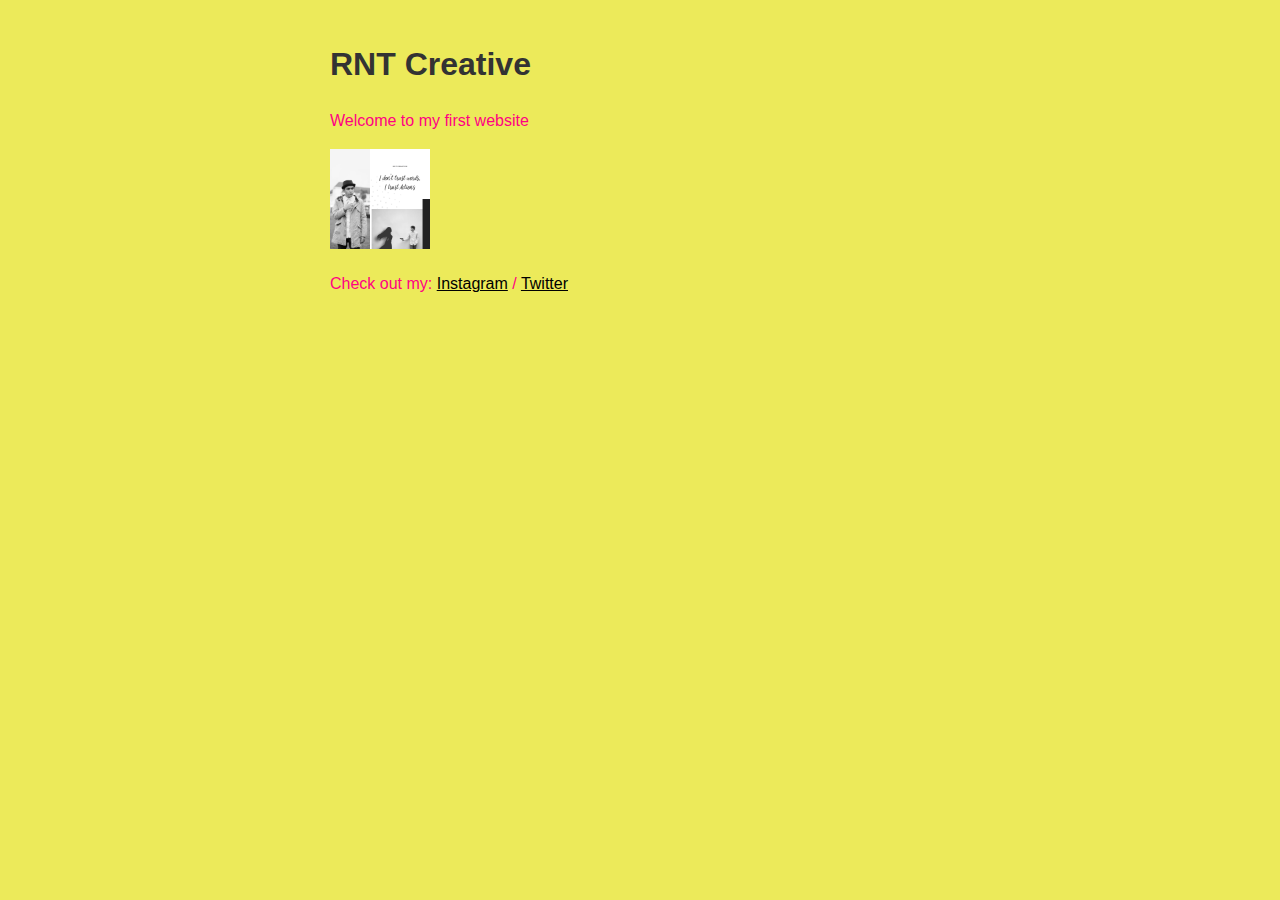
==== 00-basic/index.html @ 691c212f "folder management" ====
<!DOCTYPE html>
<html lang="en">
  <head>
    <meta charset="UTF-8" />
    <meta http-equiv="X-UA-Compatible" content="IE=edge" />
    <meta name="viewport" content="width=device-width, initial-scale=1.0" />

    <!-- Link & css-->
    <link rel="stylesheet" href="./assets/style.css" />

    <title>Sally Hart | RNT Creative</title>
  </head>
  <body>
    <h1>RNT Creative</h1>

    <p>Welcome to my first website</p>

    <img src="./assets//images/rnt-10.jpg" id="something" class="example" />

    <p>
      Check out my:
      <a href="https://www.instagram.com/ryanmorrisonsays/">Instagram</a> /
      <a href="https://twitter.com/ryanmorrisonsay">Twitter</a>
    </p>
  </body>
</html>
---- 00-basic/assets/style.css ----
p {
  color: #ff0083;
}

body {
  font-family: Arial, Helvetica, sans-serif;
  font-size: 16px;
  line-height: 1.5;
  background-color: #ecea5a;
  color: #333333;
  margin: 40px auto 40px auto;
  width: 620px;
}

h1 {
  font-size: 32px;
  font-weight: 700;
}

img {
    width: 100px;
}

a {
    color: #000000;
}
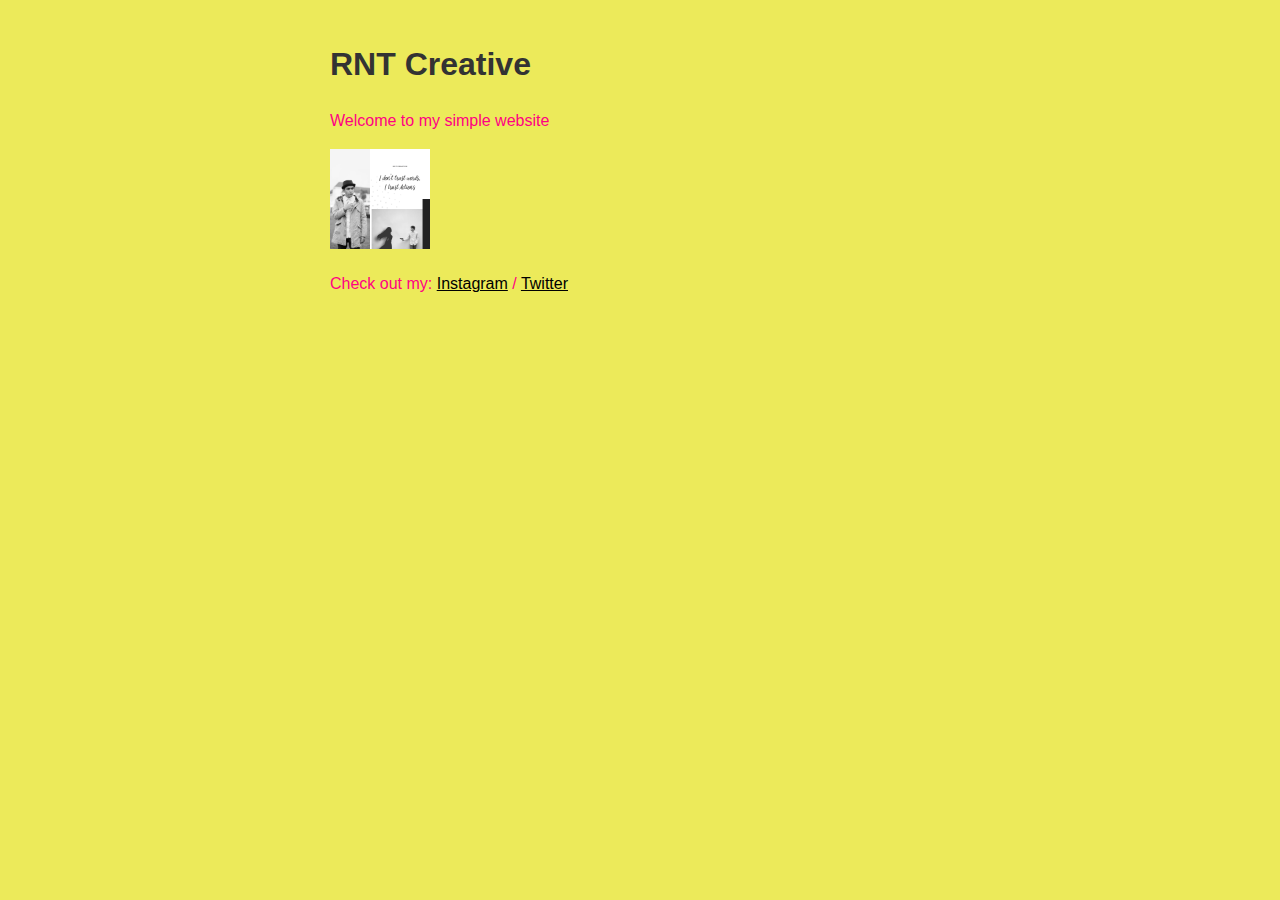
==== commit 47c4f2de: "change title" ====
--- a/00-basic/index.html
+++ b/00-basic/index.html
@@ -8,12 +8,12 @@
     <!-- Link & css-->
     <link rel="stylesheet" href="./assets/style.css" />
 
-    <title>Sally Hart | RNT Creative</title>
+    <title>Simple Blog | RNT Creative</title>
   </head>
   <body>
     <h1>RNT Creative</h1>
 
-    <p>Welcome to my first website</p>
+    <p>Welcome to my simple website</p>
 
     <img src="./assets//images/rnt-10.jpg" id="something" class="example" />
 
